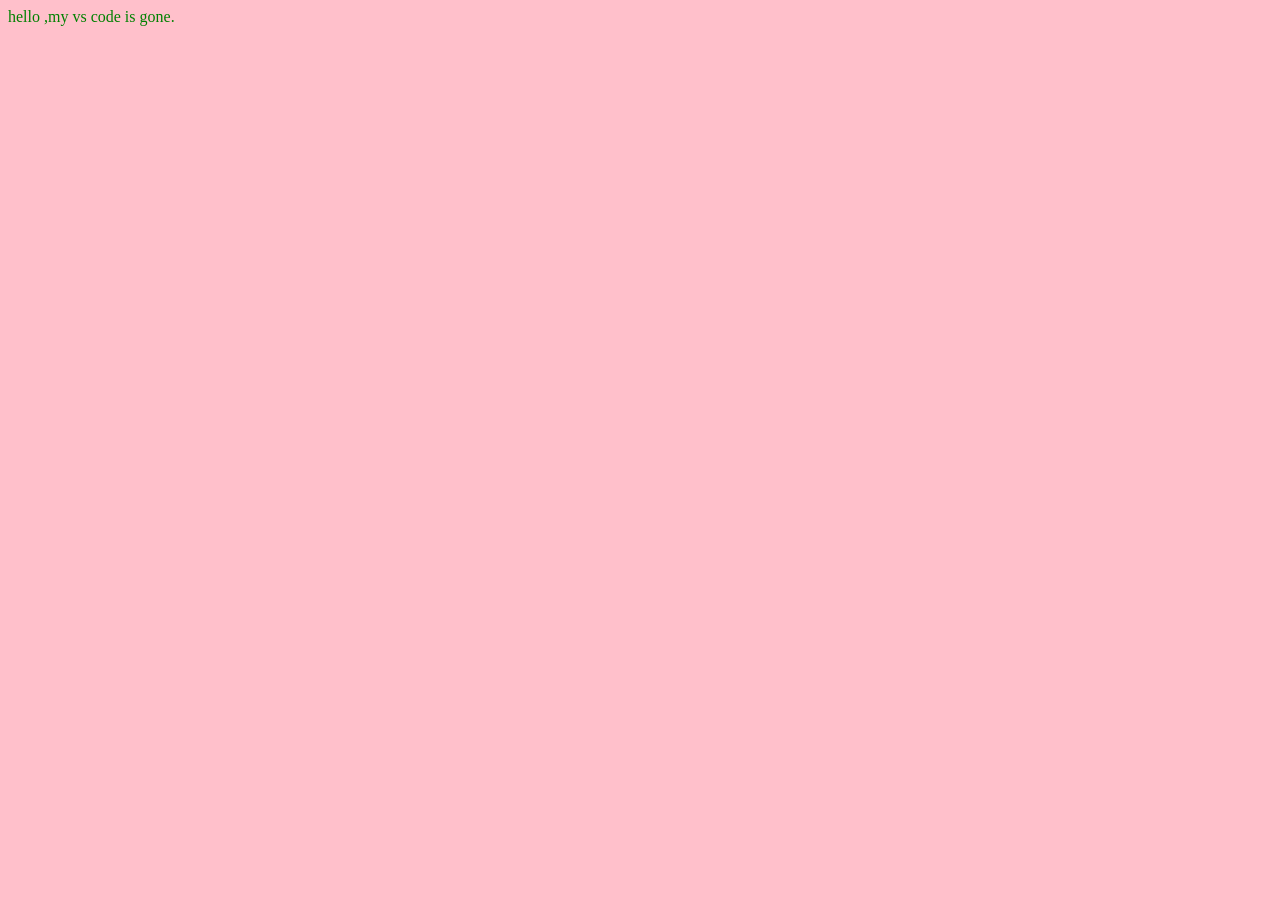
==== INDEX.HTML @ 7b02afc7 "i have addes a new css file" ====
<!DOCTYPE html>
<html lang="en">
<head>
    <meta charset="UTF-8">
    <meta name="viewport" content="width=device-width, initial-scale=1.0">
    <title>Document</title>
    <link rel="stylesheet" href="index.css">
</head>
<body>
hello ,my vs code is gone.
</body>
</html>
---- index.css ----
*{
    color:green;
    background-color: pink;
}
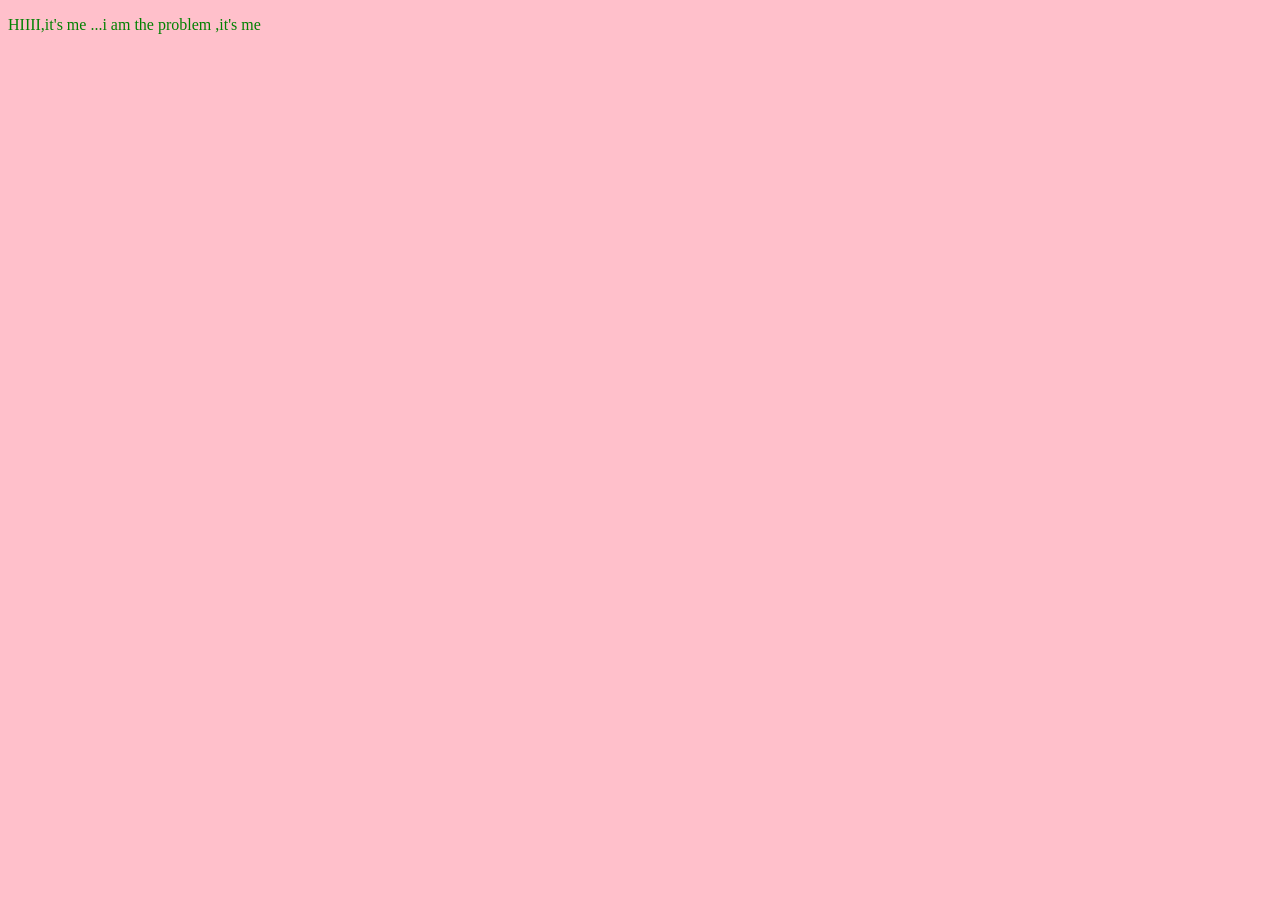
==== commit e9edec0b: "third branch" ====
--- a/INDEX.HTML
+++ b/INDEX.HTML
@@ -7,6 +7,7 @@
     <link rel="stylesheet" href="index.css">
 </head>
 <body>
-hello ,my vs code is gone.
+<P>HIIII,it's me ...i am the problem ,it's me</P>
+<script src="index.js"></script>
 </body>
 </html>
